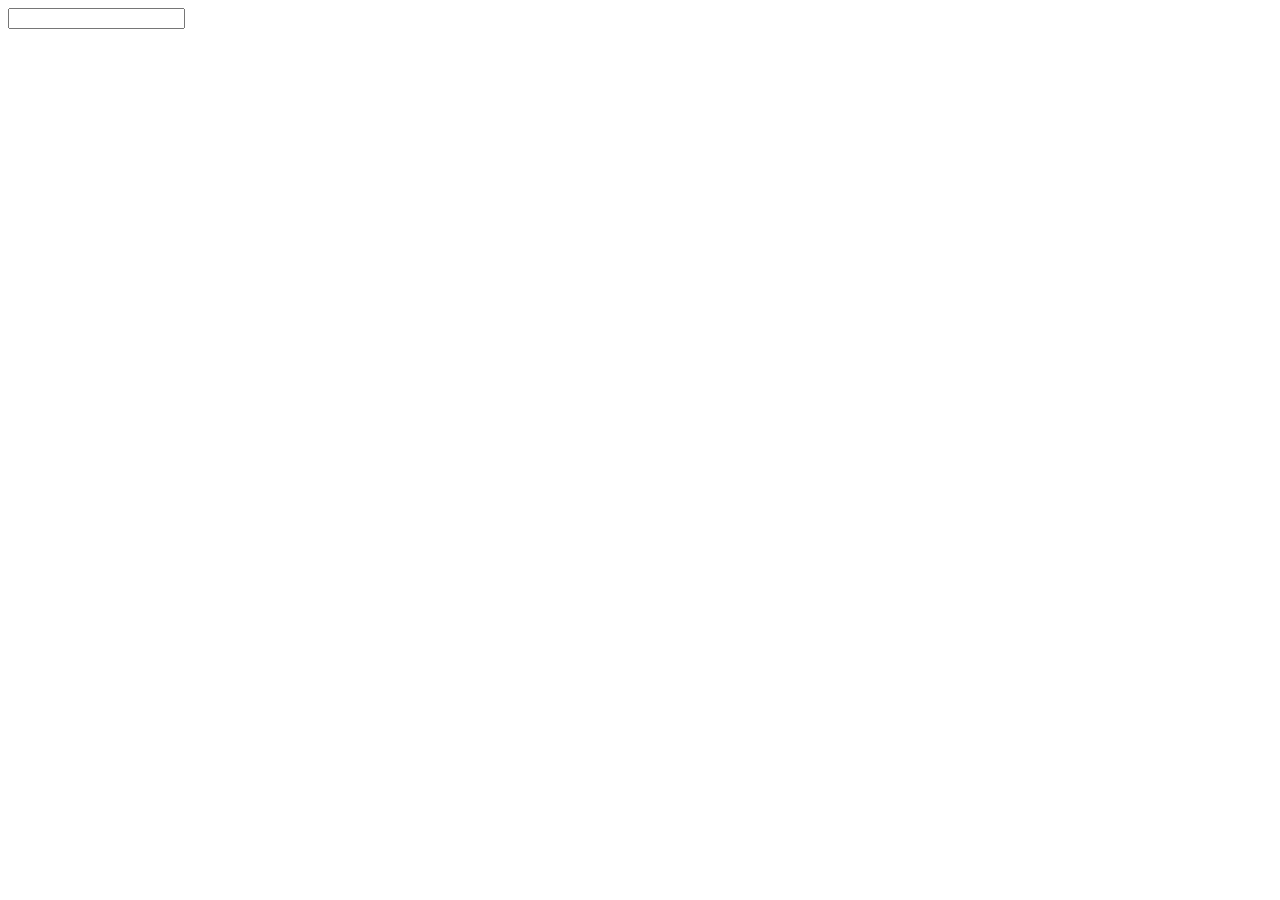
==== test.html @ 5864d829 "register 100%" ====
<!DOCTYPE html>
<html lang="en">
<head>
    <meta charset="UTF-8">
    <meta name="viewport" content="width=device-width, initial-scale=1.0">
    <title>Document</title>
</head>
<body>
    <form action="">
        <input type="">
    </form>
</body>
</html>
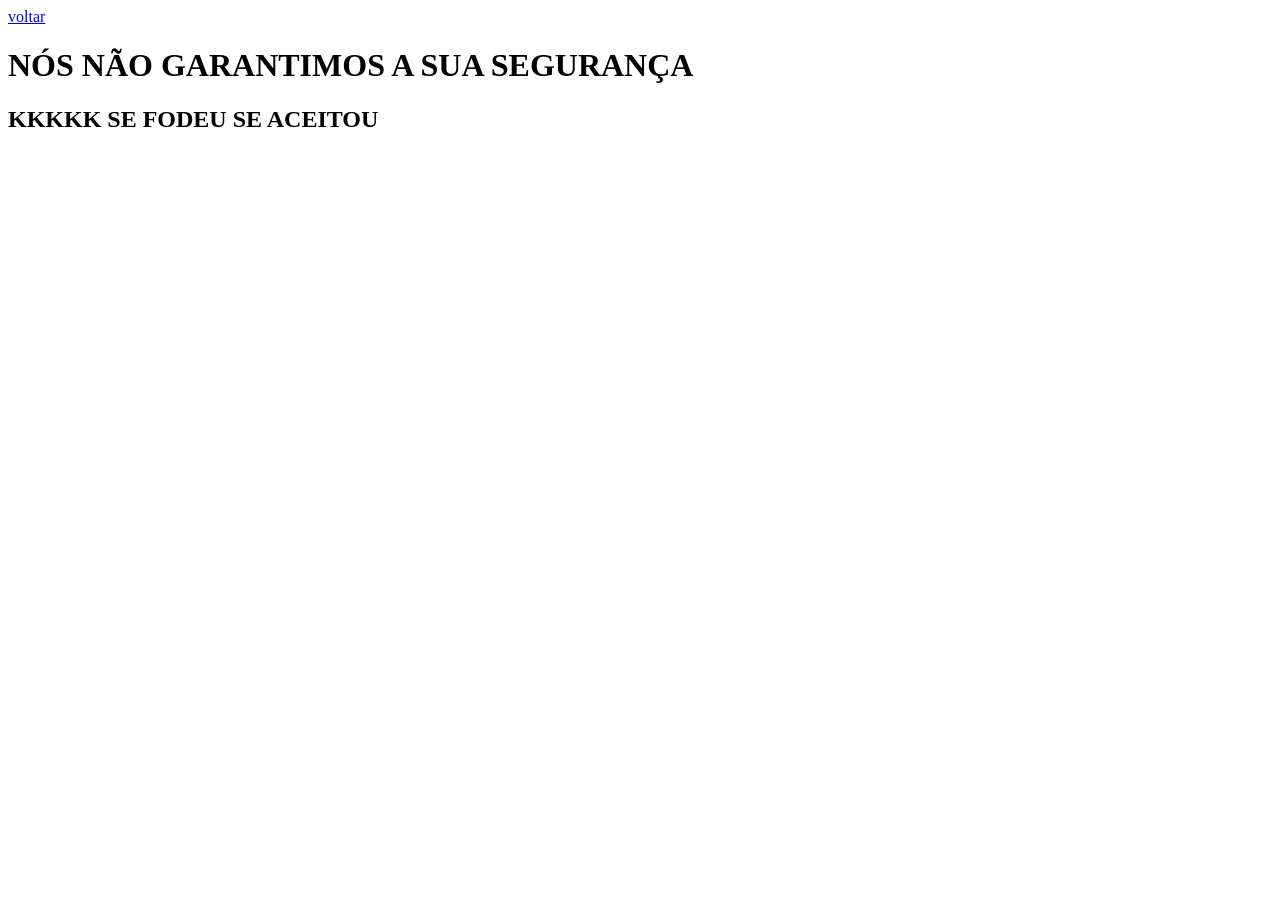
==== commit 3826a9dc: "feat: login e registro 100%" ====
--- a/test.html
+++ b/test.html
@@ -1,13 +1,14 @@
 <!DOCTYPE html>
-<html lang="en">
+<html lang="pt-BR">
 <head>
     <meta charset="UTF-8">
     <meta name="viewport" content="width=device-width, initial-scale=1.0">
     <title>Document</title>
+    <link rel="shortcut icon" href="./icon/quora.png" type="image/x-icon">
 </head>
 <body>
-    <form action="">
-        <input type="">
-    </form>
+    <a href="register.php">voltar</a>
+<H1>NÓS NÃO GARANTIMOS A SUA SEGURANÇA</H1>
+<h2>KKKKK SE FODEU SE ACEITOU</h2>
 </body>
 </html>
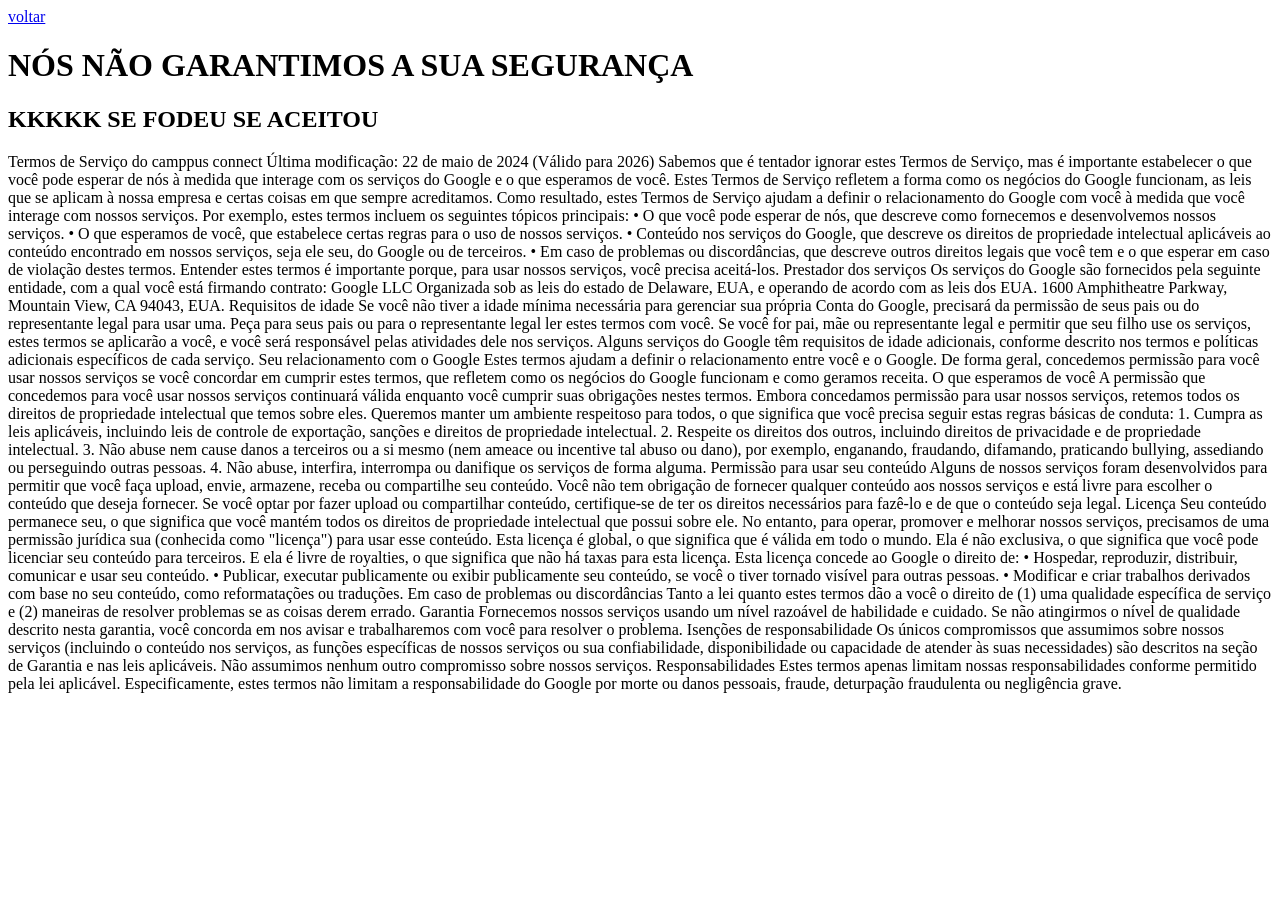
==== commit 21a5723e: "aaaa" ====
--- a/test.html
+++ b/test.html
@@ -10,5 +10,73 @@
     <a href="register.php">voltar</a>
 <H1>NÓS NÃO GARANTIMOS A SUA SEGURANÇA</H1>
 <h2>KKKKK SE FODEU SE ACEITOU</h2>
+
+
+<p>
+Termos de Serviço do camppus connect    
+
+Última modificação: 22 de maio de 2024 (Válido para 2026)
+Sabemos que é tentador ignorar estes Termos de Serviço, mas é importante estabelecer o que você pode esperar de nós à medida que interage com os serviços do Google e o que esperamos de você.
+Estes Termos de Serviço refletem a forma como os negócios do Google funcionam, as leis que se aplicam à nossa empresa e certas coisas em que sempre acreditamos. Como resultado, estes Termos de Serviço ajudam a definir o relacionamento do Google com você à medida que você interage com nossos serviços. Por exemplo, estes termos incluem os seguintes tópicos principais:
+• O que você pode esperar de nós, que descreve como fornecemos e desenvolvemos nossos serviços.
+• O que esperamos de você, que estabelece certas regras para o uso de nossos serviços.
+• Conteúdo nos serviços do Google, que descreve os direitos de propriedade intelectual aplicáveis ao conteúdo encontrado em nossos serviços, seja ele seu, do Google ou de terceiros.
+• Em caso de problemas ou discordâncias, que descreve outros direitos legais que você tem e o que esperar em caso de violação destes termos.
+Entender estes termos é importante porque, para usar nossos serviços, você precisa aceitá-los.
+
+Prestador dos serviços
+
+Os serviços do Google são fornecidos pela seguinte entidade, com a qual você está firmando contrato:
+Google LLC
+Organizada sob as leis do estado de Delaware, EUA, e operando de acordo com as leis dos EUA.
+1600 Amphitheatre Parkway, Mountain View, CA 94043, EUA.
+
+Requisitos de idade
+
+Se você não tiver a idade mínima necessária para gerenciar sua própria Conta do Google, precisará da permissão de seus pais ou do representante legal para usar uma. Peça para seus pais ou para o representante legal ler estes termos com você.
+Se você for pai, mãe ou representante legal e permitir que seu filho use os serviços, estes termos se aplicarão a você, e você será responsável pelas atividades dele nos serviços.
+Alguns serviços do Google têm requisitos de idade adicionais, conforme descrito nos termos e políticas adicionais específicos de cada serviço.
+
+Seu relacionamento com o Google
+
+Estes termos ajudam a definir o relacionamento entre você e o Google. De forma geral, concedemos permissão para você usar nossos serviços se você concordar em cumprir estes termos, que refletem como os negócios do Google funcionam e como geramos receita.
+
+O que esperamos de você
+
+A permissão que concedemos para você usar nossos serviços continuará válida enquanto você cumprir suas obrigações nestes termos. Embora concedamos permissão para usar nossos serviços, retemos todos os direitos de propriedade intelectual que temos sobre eles.
+Queremos manter um ambiente respeitoso para todos, o que significa que você precisa seguir estas regras básicas de conduta:
+1. Cumpra as leis aplicáveis, incluindo leis de controle de exportação, sanções e direitos de propriedade intelectual.
+2. Respeite os direitos dos outros, incluindo direitos de privacidade e de propriedade intelectual.
+3. Não abuse nem cause danos a terceiros ou a si mesmo (nem ameace ou incentive tal abuso ou dano), por exemplo, enganando, fraudando, difamando, praticando bullying, assediando ou perseguindo outras pessoas.
+4. Não abuse, interfira, interrompa ou danifique os serviços de forma alguma.
+
+Permissão para usar seu conteúdo
+
+Alguns de nossos serviços foram desenvolvidos para permitir que você faça upload, envie, armazene, receba ou compartilhe seu conteúdo. Você não tem obrigação de fornecer qualquer conteúdo aos nossos serviços e está livre para escolher o conteúdo que deseja fornecer. Se você optar por fazer upload ou compartilhar conteúdo, certifique-se de ter os direitos necessários para fazê-lo e de que o conteúdo seja legal.
+
+Licença
+
+Seu conteúdo permanece seu, o que significa que você mantém todos os direitos de propriedade intelectual que possui sobre ele. No entanto, para operar, promover e melhorar nossos serviços, precisamos de uma permissão jurídica sua (conhecida como "licença") para usar esse conteúdo.
+Esta licença é global, o que significa que é válida em todo o mundo. Ela é não exclusiva, o que significa que você pode licenciar seu conteúdo para terceiros. E ela é livre de royalties, o que significa que não há taxas para esta licença.
+Esta licença concede ao Google o direito de:
+• Hospedar, reproduzir, distribuir, comunicar e usar seu conteúdo.
+• Publicar, executar publicamente ou exibir publicamente seu conteúdo, se você o tiver tornado visível para outras pessoas.
+• Modificar e criar trabalhos derivados com base no seu conteúdo, como reformatações ou traduções.
+
+Em caso de problemas ou discordâncias
+
+Tanto a lei quanto estes termos dão a você o direito de (1) uma qualidade específica de serviço e (2) maneiras de resolver problemas se as coisas derem errado.
+
+Garantia
+
+Fornecemos nossos serviços usando um nível razoável de habilidade e cuidado. Se não atingirmos o nível de qualidade descrito nesta garantia, você concorda em nos avisar e trabalharemos com você para resolver o problema.
+
+Isenções de responsabilidade
+
+Os únicos compromissos que assumimos sobre nossos serviços (incluindo o conteúdo nos serviços, as funções específicas de nossos serviços ou sua confiabilidade, disponibilidade ou capacidade de atender às suas necessidades) são descritos na seção de Garantia e nas leis aplicáveis. Não assumimos nenhum outro compromisso sobre nossos serviços.
+
+Responsabilidades
+
+Estes termos apenas limitam nossas responsabilidades conforme permitido pela lei aplicável. Especificamente, estes termos não limitam a responsabilidade do Google por morte ou danos pessoais, fraude, deturpação fraudulenta ou negligência grave.</p>
 </body>
 </html>
